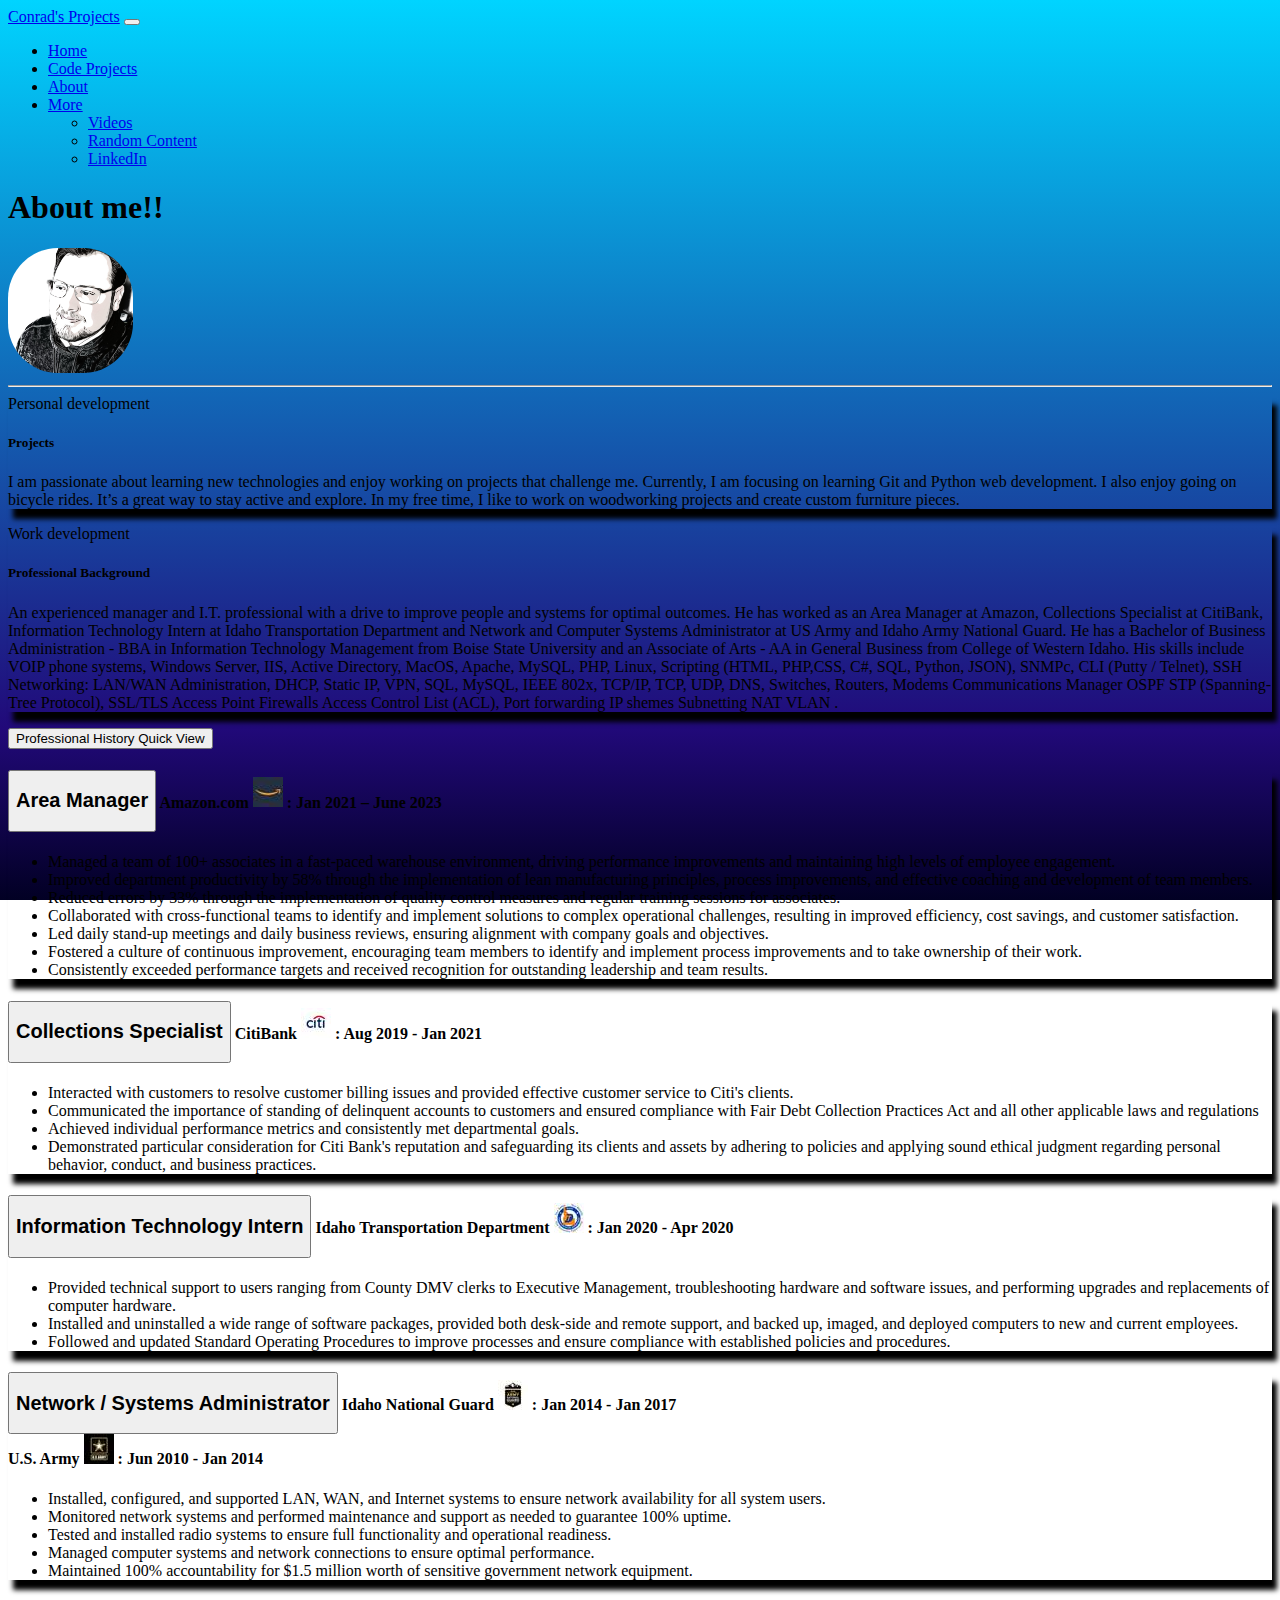
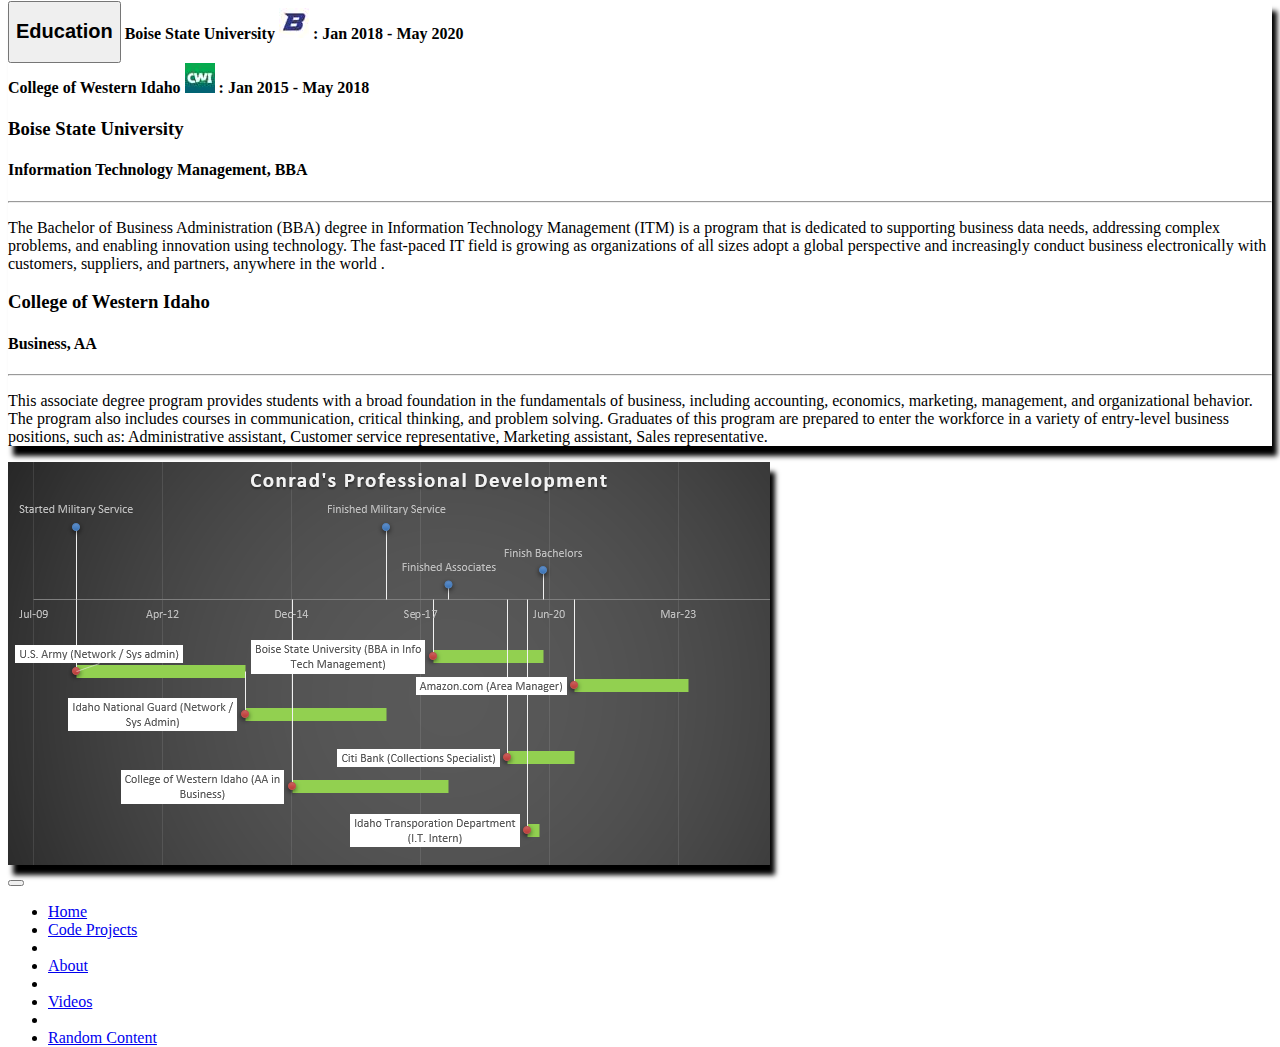
==== about.html @ c10791d1 "updating about style" ====
<!DOCTYPE html>
<html lang="en">
<head>
    <meta charset="UTF-8">
    <meta name="viewport" content="width=device-width, initial-scale=1.0">
    <meta http-equiv="Content-Type" content="text/html" charset="UTF-8">
    <meta name="description" content="This is page is about Conrad's Personal hobbies and professional life!!">
    <meta name="keywords" content="Information Technology, IT Management, Operations Management, Technology professional, Network Administration, personal development, professional development, Server Management, client side Administrationmeta">

    <link rel="apple-touch-icon" sizes="180x180" href="images/apple-touch-icon.png"> 
    <link rel="icon" type="image/png" sizes="32x32" href="images/favicon-32x32.png">
    <link rel="icon" type="image/png" sizes="16x16" href="images/favicon-16x16.png">
    <link rel="manifest" href="images/site.webmanifest">




    <link href="https://cdn.jsdelivr.net/npm/bootstrap@5.3.0/dist/css/bootstrap.min.css" rel="stylesheet" integrity="sha384-9ndCyUaIbzAi2FUVXJi0CjmCapSmO7SnpJef0486qhLnuZ2cdeRhO02iuK6FUUVM" crossorigin="anonymous">
    <script src="https://cdn.jsdelivr.net/npm/bootstrap@5.3.0/dist/js/bootstrap.bundle.min.js" integrity="sha384-geWF76RCwLtnZ8qwWowPQNguL3RmwHVBC9FhGdlKrxdiJJigb/j/68SIy3Te4Bkz" crossorigin="anonymous"></script>
    <script src="https://ajax.googleapis.com/ajax/libs/jquery/3.6.4/jquery.min.js"></script>
    <script src = "script.js"></script> 
    <link rel="stylesheet" href="style.css">

    <title>Conrad's Github About page</title>
</head>
<body>

    

    <div id = "header"></div>

    <div class="container-lg bg-secondary rounded pb-1 ">
        <h1 class = "text-center text-decoration-underline">About me!!</h1>
        <img src="images/Profile.jpg" alt="profile" style="border-radius: 40%;" class="img-thumbnail border-dark img-center mx-auto d-block" width="125px">
        <hr>
      
        <div class="card text-bg-light mb-4 my-box-shadow-black" >
            <div class="card-header">Personal development</div>
            <div class="card-body">
              <h5 class="card-title">Projects</h5>
              <p class="card-text">
                I am passionate about learning new technologies and enjoy working on projects that challenge me. Currently, I am focusing on learning Git and Python web development. I also enjoy going on bicycle rides. It’s a great way to stay active and explore. In my free time, I like to work on woodworking projects and create custom furniture pieces.


              </p>
            </div>
          </div>


        

        <div class="card text-bg-light mb-3 my-box-shadow-black" >
            <div class="card-header">Work development</div>
            <div class="card-body">
              <h5 class="card-title">Professional Background</h5>
              <p class="card-text">An experienced manager and I.T. professional with a drive to improve people and systems for optimal outcomes. He has worked as an Area Manager at Amazon, Collections Specialist at CitiBank, Information Technology Intern at Idaho Transportation Department and Network and Computer Systems Administrator at US Army and Idaho Army National Guard. He has a Bachelor of Business Administration - BBA in Information Technology Management from Boise State University and an Associate of Arts - AA in General Business from College of Western Idaho. His skills include VOIP phone systems, Windows Server, IIS, Active Directory, MacOS, Apache, MySQL, PHP, Linux, Scripting (HTML, PHP,CSS, C#, SQL, Python, JSON), SNMPc, CLI (Putty / Telnet), SSH Networking: LAN/WAN Administration, DHCP, Static IP, VPN, SQL, MySQL, IEEE 802x, TCP/IP, TCP, UDP, DNS, Switches, Routers, Modems Communications Manager OSPF STP (Spanning-Tree Protocol), SSL/TLS Access Point Firewalls Access Control List (ACL), Port forwarding IP shemes Subnetting NAT VLAN .</p>
            </div>
          </div>
          
          
       <!-- Trigger/Open The Modal -->


        <div class="d-grid gap-2 m-3">
            <button type="button" class="btn btn-primary btn-outline-dark btn-lg btn-block " id="myBtn">Professional History Quick View</button>
        </div>
                        <!-- The Modal -->
                        <div id="myModal" class="modal">
    
                            <!-- Modal content -->
                            <div class="modal-content">
                                <div class="text-right mb-3"><span class="close">&times;</span></div>
                              
                              <div id="modalContent"></div>
                            </div>
                          
                          </div> 
    

        <script src ="modalScript.js"></script>   
    
        <div class="accordion accordion-flush" id="accordionFlushExample">
            <div class="accordion-item text-white bg-dark rounded border border-dark mb-3 my-box-shadow-black">
            <h4 class="accordion-header" id="flush-headingOne">
                <button class="accordion-button collapsed text-white bg-info rounded" type="button" data-bs-toggle="collapse" data-bs-target="#flush-collapseOne" aria-expanded="false" aria-controls="flush-collapseOne">
                <h2><b>Area Manager</b></h2>
                </button>
                Amazon.com <img src="images/AmazonLogo.jpg" alt="Amazon"> : Jan 2021 – June 2023 
            </h4>
            <div id="flush-collapseOne" class="accordion-collapse collapse" aria-labelledby="flush-headingOne" data-bs-parent="#accordionFlushExample">
                <div class="accordion-body">
                    <ul>
                        <li>
                            Managed a team of 100+ associates in a fast-paced warehouse environment, driving performance improvements and maintaining high levels of employee engagement. 
                        </li>
                        <li>
                            Improved department productivity by 58% through the implementation of lean
                            manufacturing principles, process improvements, and effective coaching and
                            development of team members.
                        </li>
                        <li>
                            Reduced errors by 33% through the implementation of quality control measures and regular training sessions for associates.
                        </li>
                        <li>
                            Collaborated with cross-functional teams to identify and implement solutions to
                            complex operational challenges, resulting in improved efficiency, cost savings,
                            and customer satisfaction.
                        </li>
                        <li>
                            Led daily stand-up meetings and daily business reviews, ensuring alignment with
                            company goals and objectives.
                        </li>
                        <li>
                            Fostered a culture of continuous improvement, encouraging team members to
                            identify and implement process improvements and to take ownership of their
                            work.
                            
                        </li>
                        <li>
                            Consistently exceeded performance targets and received recognition for
                            outstanding leadership and team results.                          
                        </li>
                    </ul>

                </div>
            </div>
            </div>


            <div class="accordion-item text-white bg-dark rounded border border-dark rounded mb-3 my-box-shadow-black">
                <h4 class="accordion-header" id="flush-headingTwo">
                    <button class="accordion-button collapsed text-white bg-info rounded" type="button" data-bs-toggle="collapse" data-bs-target="#flush-collapseTwo" aria-expanded="false" aria-controls="flush-collapseTwo">
                    <h2><b>Collections Specialist</b></h2>
                    </button>
                    CitiBank <img src="images/CitiBankLogo.jpg" alt="Citi Bank"> : Aug 2019 - Jan 2021 
                </h4>
                <div id="flush-collapseTwo" class="accordion-collapse collapse" aria-labelledby="flush-headingTwo" data-bs-parent="#accordionFlushExample">
                    <div class="accordion-body">
                        <ul>
                            <li>
                                Interacted with customers to resolve customer billing issues and provided effective customer service to Citi's clients.
                            </li>
                            <li>
                                Communicated the importance of standing of delinquent accounts to customers and ensured compliance with Fair Debt Collection Practices Act and all other applicable laws and regulations
                            </li>
                            <li>
                                Achieved individual performance metrics and consistently met departmental goals.
                            </li>
                            <li>
                                Demonstrated particular consideration for Citi Bank's reputation and safeguarding its clients and assets by adhering to policies and applying sound ethical judgment regarding personal behavior, conduct, and business practices. 
                            </li>
                        </ul>
    
                    </div>
                </div>
                </div>
    



                <div class="accordion-item text-white bg-dark rounded border border-dark rounded mb-3 my-box-shadow-black">
                    <h4 class="accordion-header" id="flush-headingThree">
                        <button class="accordion-button collapsed text-white bg-info rounded" type="button" data-bs-toggle="collapse" data-bs-target="#flush-collapseThree" aria-expanded="false" aria-controls="flush-collapseThree">
                        <h2><b>Information Technology Intern</b></h2>
                        </button>
                        Idaho Transportation Department <img src="images/ITDLogo.jpg" alt="ITD Logo"> : Jan 2020 - Apr 2020 
                    </h4>
                    <div id="flush-collapseThree" class="accordion-collapse collapse" aria-labelledby="flush-headingThree" data-bs-parent="#accordionFlushExample">
                        <div class="accordion-body">
                            <ul>
                                <li>
                                    Provided technical support to users ranging from County DMV clerks to Executive Management, troubleshooting hardware and software issues, and performing upgrades and replacements of computer hardware.
                                </li>
                                <li>
                                    Installed and uninstalled a wide range of software packages, provided both desk-side and remote support, and backed up, imaged, and deployed computers to new and current employees.
                                </li>
                                <li>
                                    Followed and updated Standard Operating Procedures to improve processes and ensure compliance with established policies and procedures.
                                </li>

                            </ul>
        
                        </div>
                    </div>
                    </div>





                    <div class="accordion-item text-white bg-dark rounded border border-dark rounded mb-3 my-box-shadow-black">
                        <h4 class="accordion-header" id="flush-headingFour">
                            <button class="accordion-button collapsed text-white bg-info rounded" type="button" data-bs-toggle="collapse" data-bs-target="#flush-collapseFour" aria-expanded="false" aria-controls="flush-collapseFour">
                            <h2><b>Network / Systems Administrator</b></h2>
                            </button>
                            Idaho National Guard <img src="images/IDNGLogo.jpg" alt="Idaho National Guard"> : Jan 2014 - Jan 2017 <br />
                            U.S. Army <img src="images/USArmyLogo.jpg" alt="U.S. Army"> : Jun 2010 - Jan 2014 
                            
                            
                        </h4>
                        <div id="flush-collapseFour" class="accordion-collapse collapse" aria-labelledby="flush-headingFour" data-bs-parent="#accordionFlushExample">
                            <div class="accordion-body">
                                <ul>
                                    <li>
                                        Installed, configured, and supported LAN, WAN, and Internet systems to ensure network availability for all system users.
                                    </li>
                                    <li>
                                        Monitored network systems and performed maintenance and support as needed to guarantee 100% uptime.
                                    </li>
                                    <li>
                                        Tested and installed radio systems to ensure full functionality and operational readiness.
                                    </li>
                                    <li>
                                        Managed computer systems and network connections to ensure optimal performance.
                                    </li>
                                    <li>
                                        Maintained 100% accountability for $1.5 million worth of sensitive government network equipment.
                                    </li>
    
                                </ul>
            
                            </div>
                        </div>
                        </div>



                        <div class="accordion-item text-white bg-dark rounded border border-dark rounded mb-3 my-box-shadow-black">
                            <h4 class="accordion-header" id="flush-headingFive">
                                <button class="accordion-button collapsed text-white bg-success rounded" type="button" data-bs-toggle="collapse" data-bs-target="#flush-collapseFive" aria-expanded="false" aria-controls="flush-collapseFive">
                                <h2><b>Education</b></h2>
                                </button>
                                Boise State University <img src="images/BSULogo.jpg" alt="BSU Logo"> : Jan 2018 - May 2020 <br />
                                College of Western Idaho <img src="images/CWILogo.jpg" alt="CWI logo"> : Jan 2015 - May 2018 <br />                               
                                
                            </h4>
                            <div id="flush-collapseFive" class="accordion-collapse collapse" aria-labelledby="flush-headingFive" data-bs-parent="#accordionFlushExample">
                                <div class="accordion-body">


                                    <h3>Boise State University</h3>
                                    <h4>Information Technology Management, BBA</h4><hr>
                                    <p>
                                        The Bachelor of Business Administration (BBA) degree in Information Technology Management (ITM) is a program that is dedicated to supporting business data needs, addressing complex problems, and enabling innovation using technology. The fast-paced IT field is growing as organizations of all sizes adopt a global perspective and increasingly conduct business electronically with customers, suppliers, and partners, anywhere in the world .
                                    
                                    </p>

                                    <h3>College of Western Idaho</h3>
                                    <h4>Business, AA</h4><hr>
                                    <p>
                                        This associate degree program provides students with a broad foundation in the fundamentals of business, including accounting, economics, marketing, management, and organizational behavior. The program also includes courses in communication, critical thinking, and problem solving. Graduates of this program are prepared to enter the workforce in a variety of entry-level business positions, such as: Administrative assistant, Customer service representative, Marketing assistant,  Sales representative.
                                        
                                    </p>
                
                                </div>
                            </div>
                            </div>












            

           
        </div>



        <img src="images/Conrads Timeline gantt chart.png" class="img-fluid rounded mx-auto d-block m-3 my-box-shadow-black" alt="Graphical Timeline">
    </div>
    <div id="footer"></div>
</body>
</html>
---- style.css ----
html{
    height: 100%;
    background: rgb(2,0,36);
    background: linear-gradient(0deg, rgba(2,0,36,1) 0%, rgba(33,9,121,1) 19%, rgba(0,212,255,1) 100%) fixed no-repeat;
}
body{
    height: 0%;    

}


/* The Modal (background) */
.modal {
    display: none; /* Hidden by default */
    position: fixed; /* Stay in place */
    z-index: 1; /* Sit on top */
    padding-top: 5px; /* Location of the box */
    left: 0;
    top: 0;
    width: 100%; /* Full width */
    height: 100%; /* Full height */
    overflow: auto; /* Enable scroll if needed */
    background-color: rgb(0,0,0); /* Fallback color */
    background-color: rgba(0,0,0,0.4); /* Black w/ opacity */
  }
  
  /* Modal Content */
  .modal-content {
    background-color: #fefefe;
    margin: auto auto auto auto;
    padding: 20px;
    border: 1px solid #888;
    width: 95%;
    height: 99vh;
    overflow-y: auto;
  }
  #modalContent{
    overflow-y: initial;
  }
  /* The Close Button */
  .close {
    color: #aaaaaa;
    float: right;
    font-size: 28px;
    font-weight: bold;
  }
  
  .close:hover,
  .close:focus {
    color: #000;
    text-decoration: none;
    cursor: pointer;
  }

  .my-box-shadow-green{
    box-shadow: 5px 10px 5px green;
  }
  .my-box-shadow-black{
    box-shadow: 5px 10px 5px black;
  }
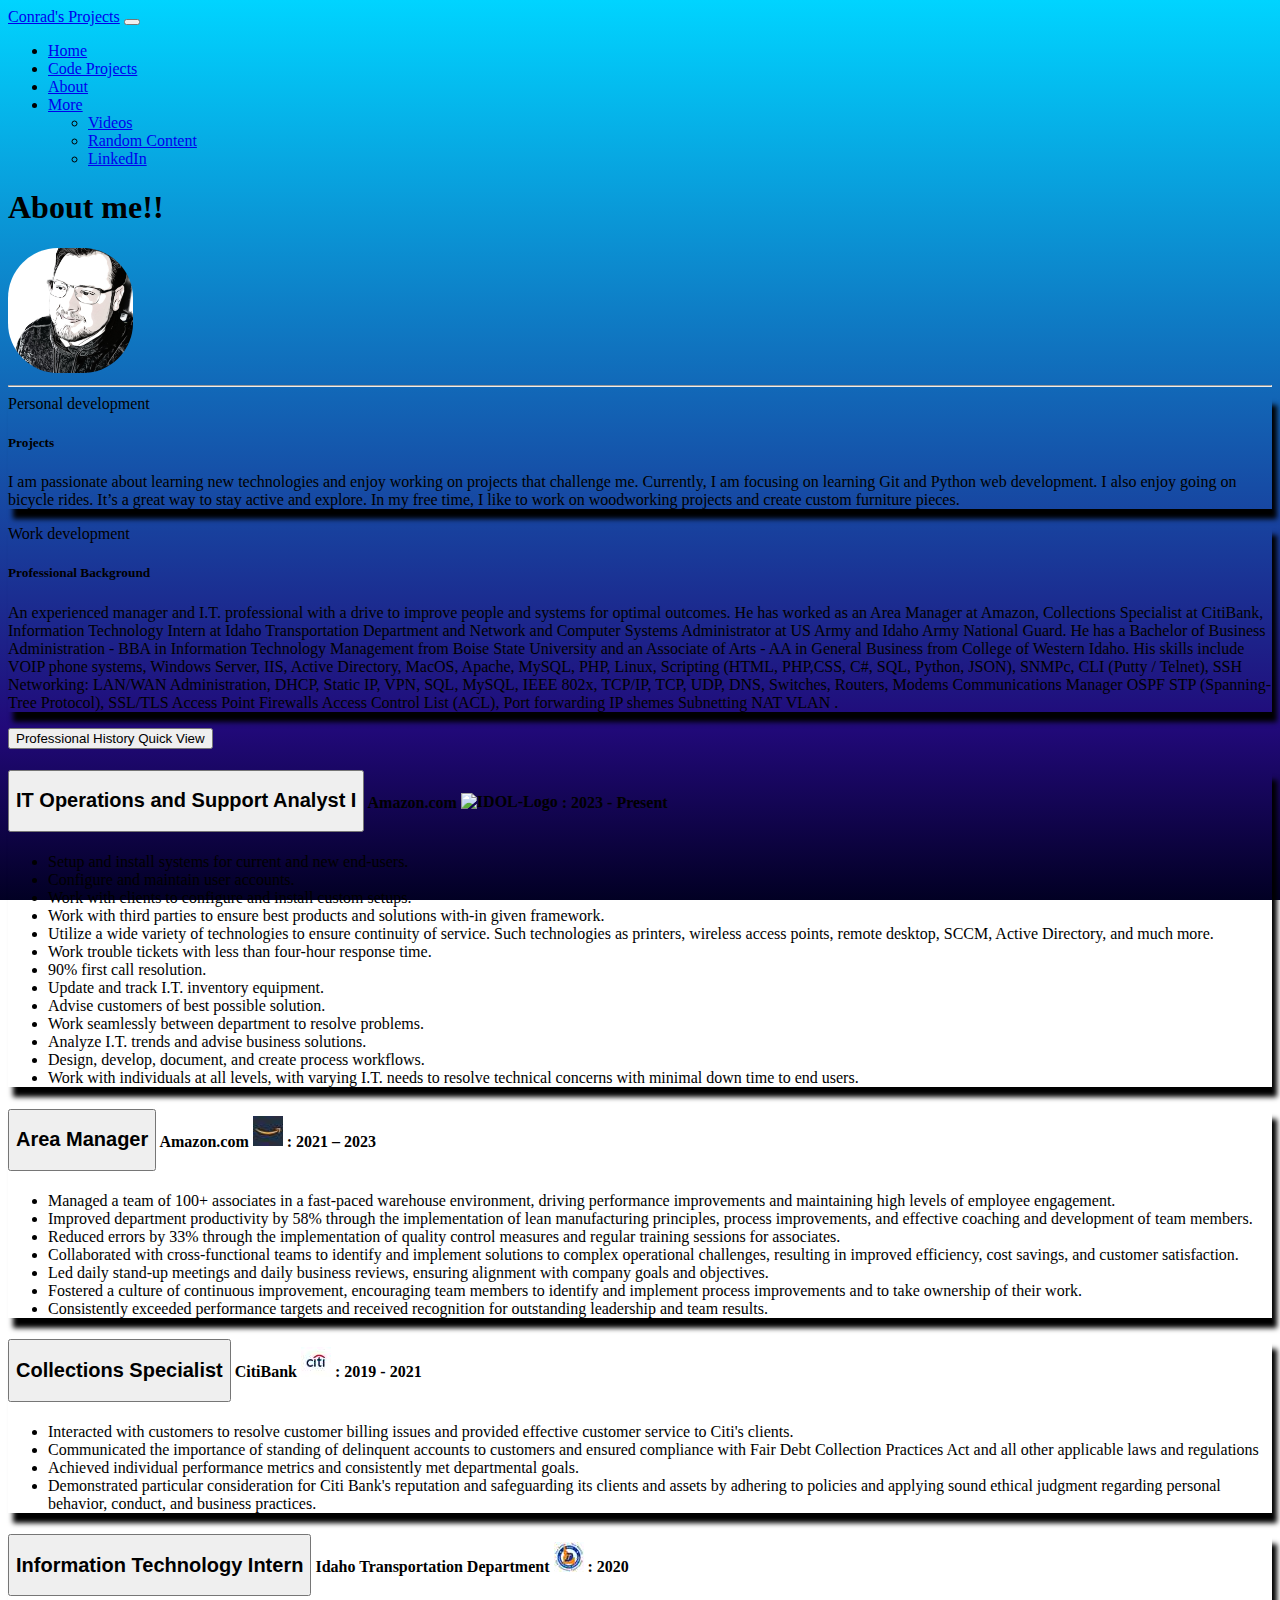
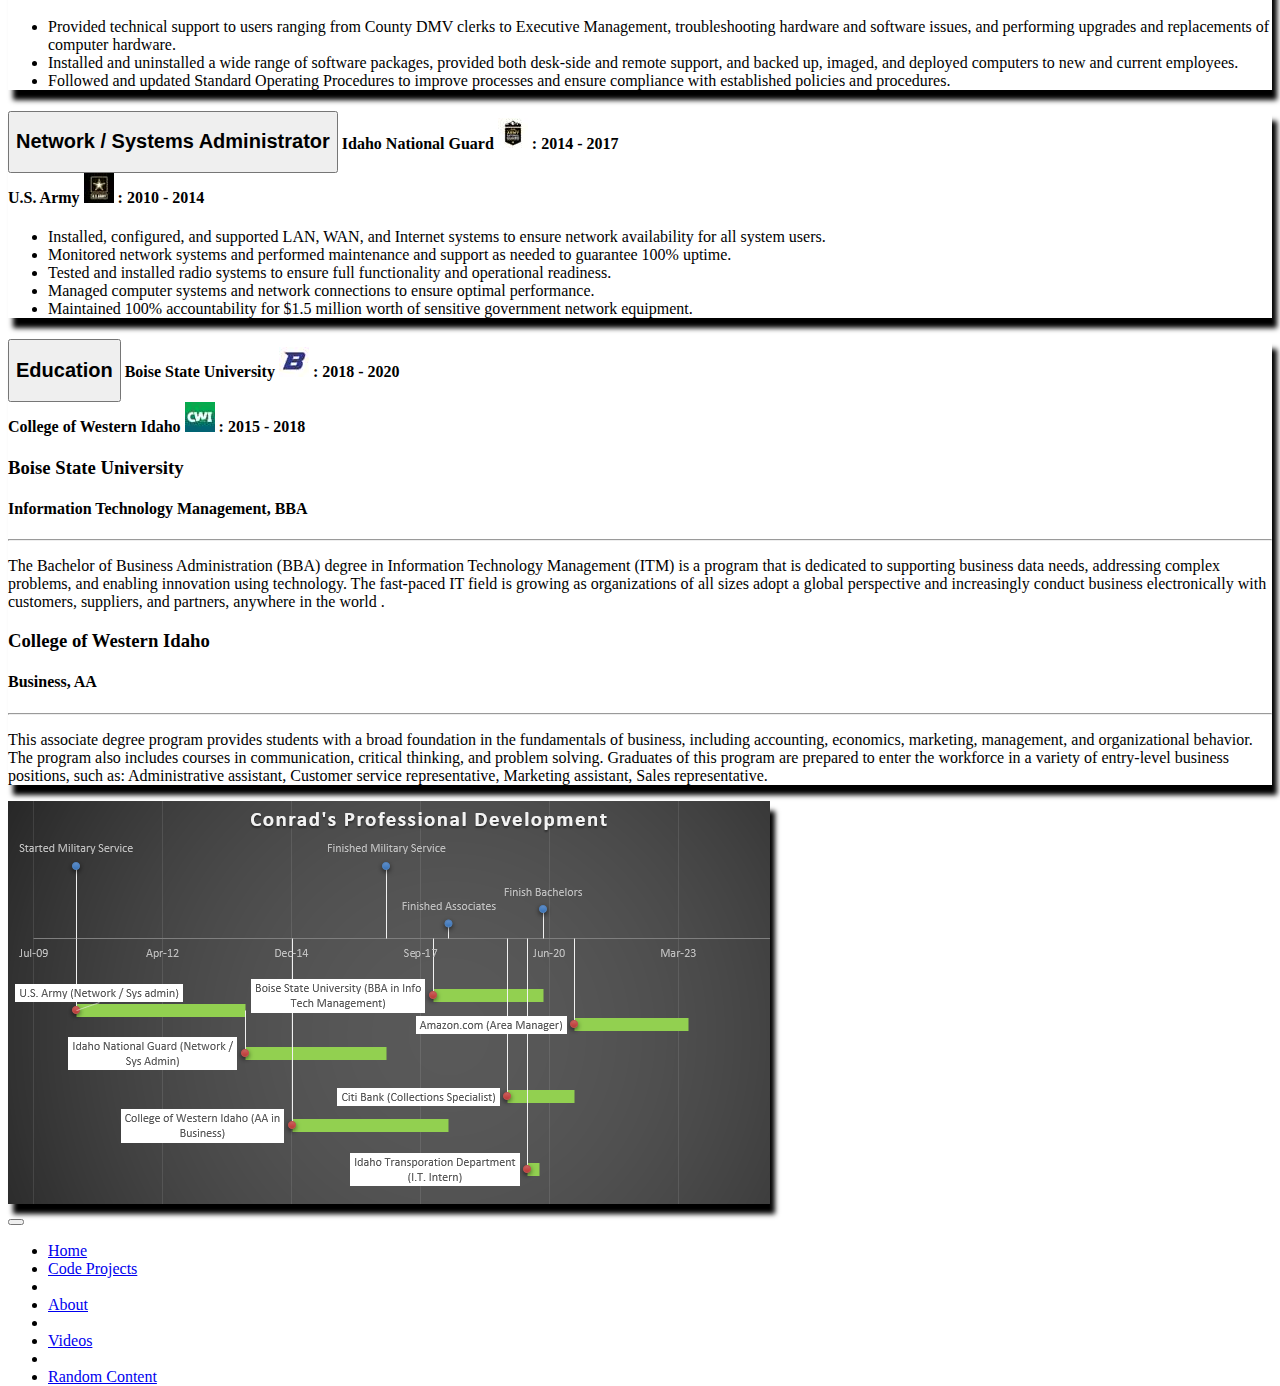
==== commit 4d6a6a2f: "Updated Idaho DOL and Dates" ====
--- a/about.html
+++ b/about.html
@@ -69,7 +69,7 @@
     
                             <!-- Modal content -->
                             <div class="modal-content">
-                                <div class="text-right mb-3"><span class="close">&times;</span></div>
+                                <div class="text-right mb-3 bg-light text-dark rounded my-box-shadow-lightgrey"><span class="close">&times; &nbsp;</span></div>
                               
                               <div id="modalContent"></div>
                             </div>
@@ -78,14 +78,85 @@
     
 
         <script src ="modalScript.js"></script>   
-    
+
+
+
+
+
+        <div class="accordion accordion-flush" id="accordionFlushExample">
+            <div class="accordion-item text-white bg-dark rounded border border-dark mb-3 my-box-shadow-black">
+            <h4 class="accordion-header" id="flush-headingOne">
+                <button class="accordion-button collapsed text-white bg-info rounded" type="button" data-bs-toggle="collapse" data-bs-target="#flush-collapseOne" aria-expanded="false" aria-controls="flush-collapseOne">
+                <h2><b>IT Operations and Support Analyst I</b></h2>
+                </button>
+                Amazon.com <img src="IDOL-Logo.jpg" alt="IDOL-Logo"> : 2023 - Present 
+            </h4>
+            <div id="flush-collapseOne" class="accordion-collapse collapse" aria-labelledby="flush-headingOne" data-bs-parent="#accordionFlushExample">
+                <div class="accordion-body">
+                <ul>
+                    <li>
+                        Setup and install systems for current and new end-users. 
+                    </li>
+                    <li>
+                        Configure and maintain user accounts.
+                    </li>                   
+                     <li>
+                        Work with clients to configure and install custom setups.
+                    </li>
+                    <li>
+                        Work with third parties to ensure best products and solutions with-in given framework. 
+                    </li>
+                    <li>
+                        Utilize a wide variety of technologies to ensure continuity of service. Such technologies as printers, wireless access points, remote desktop, SCCM, Active Directory, and much more.
+                    </li>
+                    <li>
+                        Work trouble tickets with less than four-hour response time. 
+                    </li>         
+                    <li>
+                        90% first call resolution. 
+                    </li>
+                    <li>
+                        Update and track I.T. inventory equipment.  
+                    </li>
+                    <li>
+                        Advise customers of best possible solution. 
+                    </li>
+                    <li>
+                        Work seamlessly between department to resolve problems. 
+                    </li>
+                    <li>
+                        Analyze I.T. trends and advise business solutions. 
+                    </li>
+                    <li>
+                        Design, develop, document, and create process workflows. 
+                    </li>
+                     <li>
+                        Work with individuals at all levels, with varying I.T. needs to resolve technical concerns with minimal down time to end users. 
+                    </li>
+                           
+              
+
+                </ul>
+
+                </div>
+            </div>
+            </div>
+
+
+
+
+
+
+
+
+        
         <div class="accordion accordion-flush" id="accordionFlushExample">
             <div class="accordion-item text-white bg-dark rounded border border-dark mb-3 my-box-shadow-black">
             <h4 class="accordion-header" id="flush-headingOne">
                 <button class="accordion-button collapsed text-white bg-info rounded" type="button" data-bs-toggle="collapse" data-bs-target="#flush-collapseOne" aria-expanded="false" aria-controls="flush-collapseOne">
                 <h2><b>Area Manager</b></h2>
                 </button>
-                Amazon.com <img src="images/AmazonLogo.jpg" alt="Amazon"> : Jan 2021 – June 2023 
+                Amazon.com <img src="images/AmazonLogo.jpg" alt="Amazon"> : 2021 – 2023 
             </h4>
             <div id="flush-collapseOne" class="accordion-collapse collapse" aria-labelledby="flush-headingOne" data-bs-parent="#accordionFlushExample">
                 <div class="accordion-body">
@@ -132,7 +203,7 @@
                     <button class="accordion-button collapsed text-white bg-info rounded" type="button" data-bs-toggle="collapse" data-bs-target="#flush-collapseTwo" aria-expanded="false" aria-controls="flush-collapseTwo">
                     <h2><b>Collections Specialist</b></h2>
                     </button>
-                    CitiBank <img src="images/CitiBankLogo.jpg" alt="Citi Bank"> : Aug 2019 - Jan 2021 
+                    CitiBank <img src="images/CitiBankLogo.jpg" alt="Citi Bank"> : 2019 - 2021 
                 </h4>
                 <div id="flush-collapseTwo" class="accordion-collapse collapse" aria-labelledby="flush-headingTwo" data-bs-parent="#accordionFlushExample">
                     <div class="accordion-body">
@@ -163,7 +234,7 @@
                         <button class="accordion-button collapsed text-white bg-info rounded" type="button" data-bs-toggle="collapse" data-bs-target="#flush-collapseThree" aria-expanded="false" aria-controls="flush-collapseThree">
                         <h2><b>Information Technology Intern</b></h2>
                         </button>
-                        Idaho Transportation Department <img src="images/ITDLogo.jpg" alt="ITD Logo"> : Jan 2020 - Apr 2020 
+                        Idaho Transportation Department <img src="images/ITDLogo.jpg" alt="ITD Logo"> : 2020
                     </h4>
                     <div id="flush-collapseThree" class="accordion-collapse collapse" aria-labelledby="flush-headingThree" data-bs-parent="#accordionFlushExample">
                         <div class="accordion-body">
@@ -193,8 +264,8 @@
                             <button class="accordion-button collapsed text-white bg-info rounded" type="button" data-bs-toggle="collapse" data-bs-target="#flush-collapseFour" aria-expanded="false" aria-controls="flush-collapseFour">
                             <h2><b>Network / Systems Administrator</b></h2>
                             </button>
-                            Idaho National Guard <img src="images/IDNGLogo.jpg" alt="Idaho National Guard"> : Jan 2014 - Jan 2017 <br />
-                            U.S. Army <img src="images/USArmyLogo.jpg" alt="U.S. Army"> : Jun 2010 - Jan 2014 
+                            Idaho National Guard <img src="images/IDNGLogo.jpg" alt="Idaho National Guard"> : 2014 - 2017 <br />
+                            U.S. Army <img src="images/USArmyLogo.jpg" alt="U.S. Army"> : 2010 - 2014 
                             
                             
                         </h4>
@@ -230,8 +301,8 @@
                                 <button class="accordion-button collapsed text-white bg-success rounded" type="button" data-bs-toggle="collapse" data-bs-target="#flush-collapseFive" aria-expanded="false" aria-controls="flush-collapseFive">
                                 <h2><b>Education</b></h2>
                                 </button>
-                                Boise State University <img src="images/BSULogo.jpg" alt="BSU Logo"> : Jan 2018 - May 2020 <br />
-                                College of Western Idaho <img src="images/CWILogo.jpg" alt="CWI logo"> : Jan 2015 - May 2018 <br />                               
+                                Boise State University <img src="images/BSULogo.jpg" alt="BSU Logo"> : 2018 - 2020 <br />
+                                College of Western Idaho <img src="images/CWILogo.jpg" alt="CWI logo"> : 2015 - 2018 <br />                               
                                 
                             </h4>
                             <div id="flush-collapseFive" class="accordion-collapse collapse" aria-labelledby="flush-headingFive" data-bs-parent="#accordionFlushExample">
@@ -278,4 +349,4 @@
     </div>
     <div id="footer"></div>
 </body>
-</html>+</html>
--- a/style.css
+++ b/style.css
@@ -30,7 +30,7 @@
     margin: auto auto auto auto;
     padding: 20px;
     border: 1px solid #888;
-    width: 95%;
+    width: 85%;
     height: 99vh;
     overflow-y: auto;
   }
@@ -57,4 +57,197 @@
   }
   .my-box-shadow-black{
     box-shadow: 5px 10px 5px black;
+  }
+
+  .my-box-shadow-lightgrey{
+    box-shadow: 3px 6px lightgray;
+  }
+
+
+
+  
+
+  .calc-background{
+    background-color: rgb(51, 84, 84);
+    display: flex;
+    justify-content: center;
+    align-items: center;
+    
+    
+  }
+
+  .calculator{
+    background-color: rgb(211, 211, 211);
+    padding: 20px;
+    border-radius: 10px;
+    border-style: double;
+    border-color: rgb(0,0,0);
+    
+  }
+
+  
+  .buttons{
+    width: 232px;
+    display: flex;
+    flex-wrap: wrap;
+       
+  }
+
+ .calculator button{
+    background-color: rgb(139, 129, 129);
+    border-color: rgb(51, 84, 84);
+    color:rgb(255, 255, 255);
+    font-size: 40px;
+    width: 50px;
+    height: 50px;
+    border-radius: 25px;
+    margin: 2px;
+    
+    
+
+  }
+
+  .screen{
+    width: 224px;
+    background-color: rgb(176, 205, 176);
+    font-size: 40px;
+    text-align: end;
+    padding: 4px ;
+    border-radius: 5px;
+    border-style: double;
+    border-color: rgb(0,0,0);
+  }
+
+  button:hover{
+    background-color: rgb(111, 110, 110);
+  }
+
+  button:active{
+    background-color: rgb(52, 6, 6);
+  }
+
+  #equals{
+    background-color: rgb(218,2,2);
+  }
+
+  #equals:hover{
+    background-color: rgb(198, 1, 1);
+  }
+
+  #clear{
+    width: 100%;
+    background-color: rgb(103, 103, 54);
+    font-size: 30px;
+
+  }
+
+  #clear:hover{
+    background-color: rgb(252, 201, 17)
+  }
+
+  .todoContainer{
+    width: 100%;
+    height: auto;
+    background: linear-gradient(135deg, #153677, #4e085f);
+    padding: 10px;
+    border-radius: 5px;
+
+  }
+
+  .todo-app{
+    width: 100%;
+    max-width: 540px;
+    background-color: rgb(147, 144, 144);
+    border-radius: 5px;
+    margin: 100px, auto, auto;
+    padding: 30px;
+
+  }
+
+  .todo-app h2{
+    color:rgb(52, 6, 6);
+    display: flex;
+    align-items: center;
+    margin-bottom: 10px;
+
+  }
+
+  .todo-Row{
+    display: flex;
+    align-items: center;
+    justify-content: space-between;
+    background: rgb(82, 80, 80);
+    border-radius: 20px;
+    padding-left: 5px;
+    margin-bottom: 15px;
+  
+
+  }
+  #input-box{
+    flex: 1;
+    border: none;
+    outline: none;
+    background: transparent;
+    padding: 5px;
+    font-weight: 14px;
+    color: rgb(255, 255, 255);
+  }
+
+  .todo-app button{
+    border: none;
+    outline: none;
+    padding: 5px 15px;
+    background-color: rgb(31, 39, 31);
+    color: rgb(211, 211, 211);
+    font-size: 15px;
+    cursor: pointer;
+    border-radius: 35px;
+
+  }
+
+  .todo-app ul li{
+    list-style:none ;
+    font-size: 15px;
+    padding: 7px 0px 5px 30px;
+    user-select: none;
+    cursor: pointer;
+    position: relative;
+  }
+
+  .todo-app ul li::before{
+    content: '';
+    color: rgb(0,0,0);
+    position: absolute;
+    height: 25px;
+    width: 25px;
+    border-radius: 50%;
+    background-image: url(images/unchecked.png);
+    background-size: cover;
+    top: 6px;
+    left: -15px;
+  }
+  
+  .todo-app ul li.checked{
+    color:#555;
+    text-decoration: line-through;
+  }
+  .todo-app ul li.checked::before {
+    background-image: url(images/checked.png);
+  }
+
+  .todo-app ul li span{
+    position:absolute;
+    right: 0;
+    top: -5px;
+    width: 40px;
+    height: 40px;
+    font-size: 22px;
+    color: rgb(198, 1, 1);
+    line-height: 45px;
+    text-align: center;
+  }
+
+  ul li span:hover{
+    background-color: rgb(111, 110, 110);
+    border-radius: 40%;
   }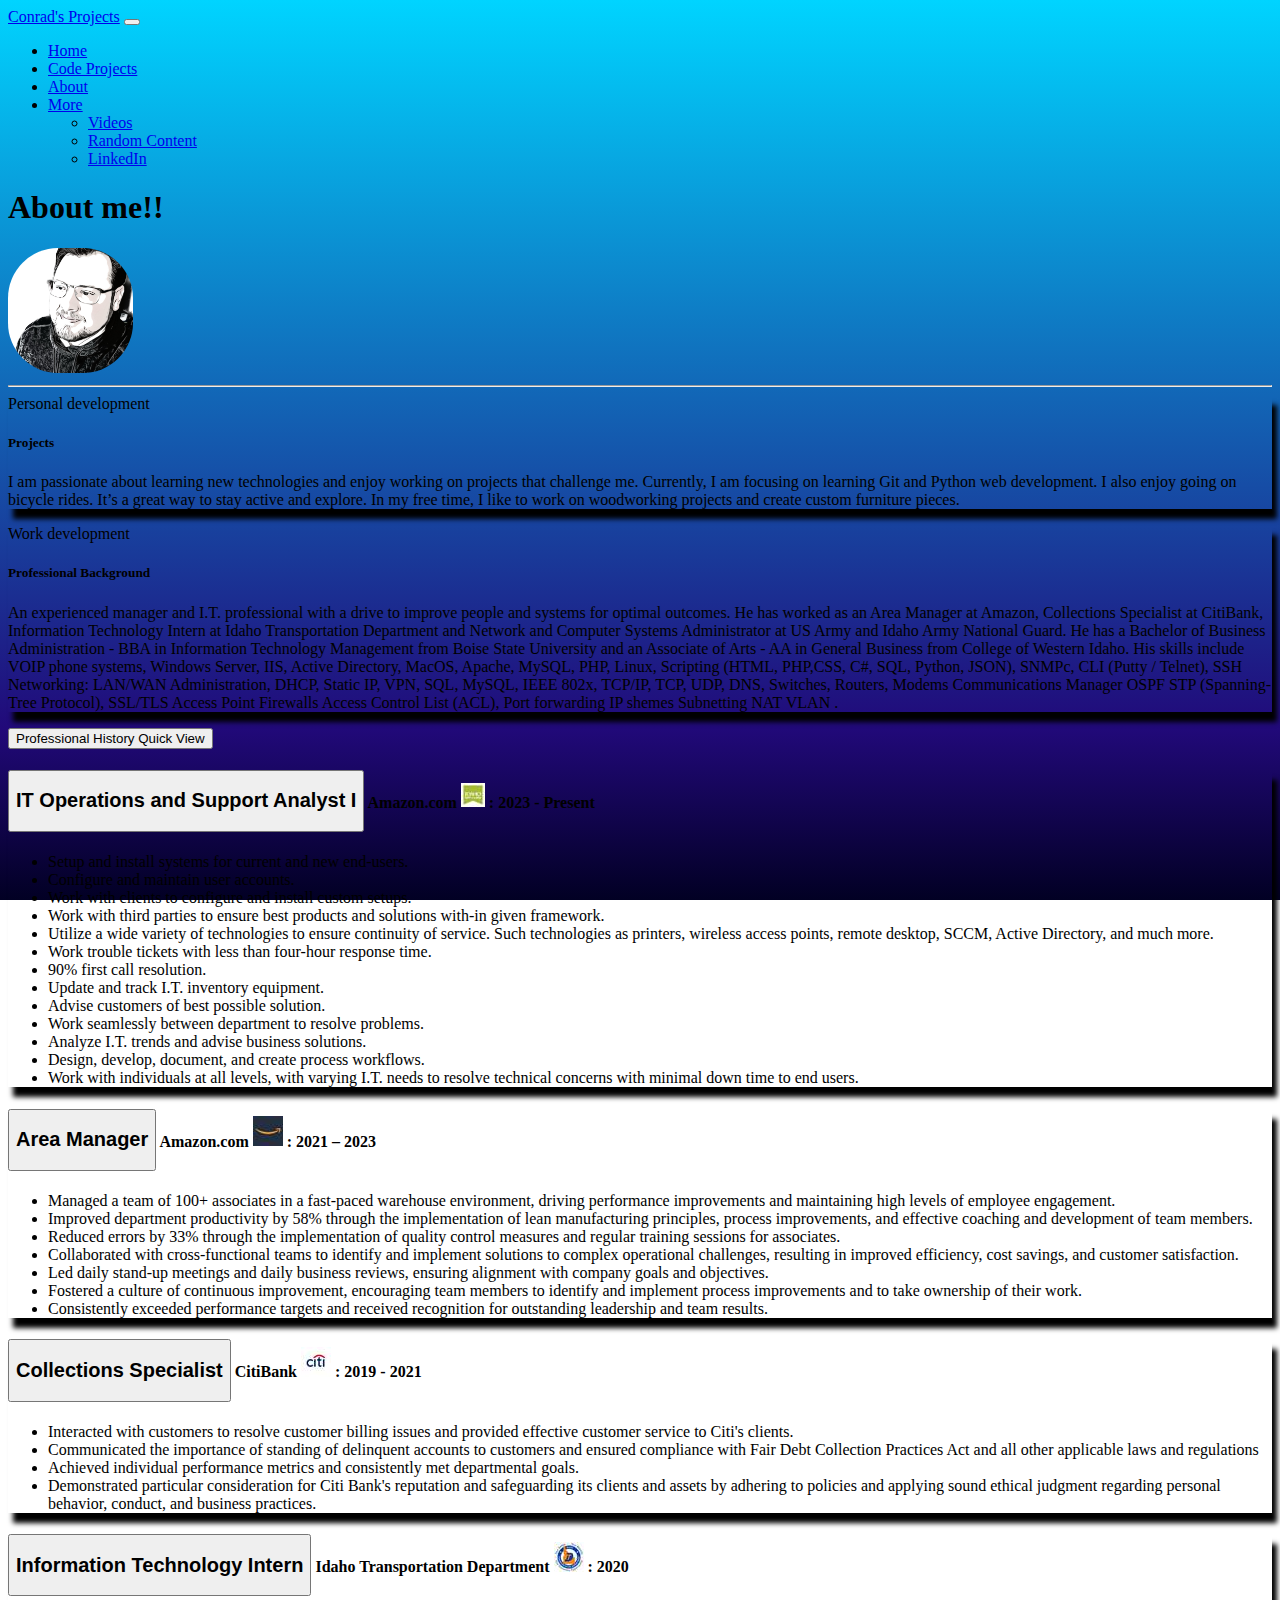
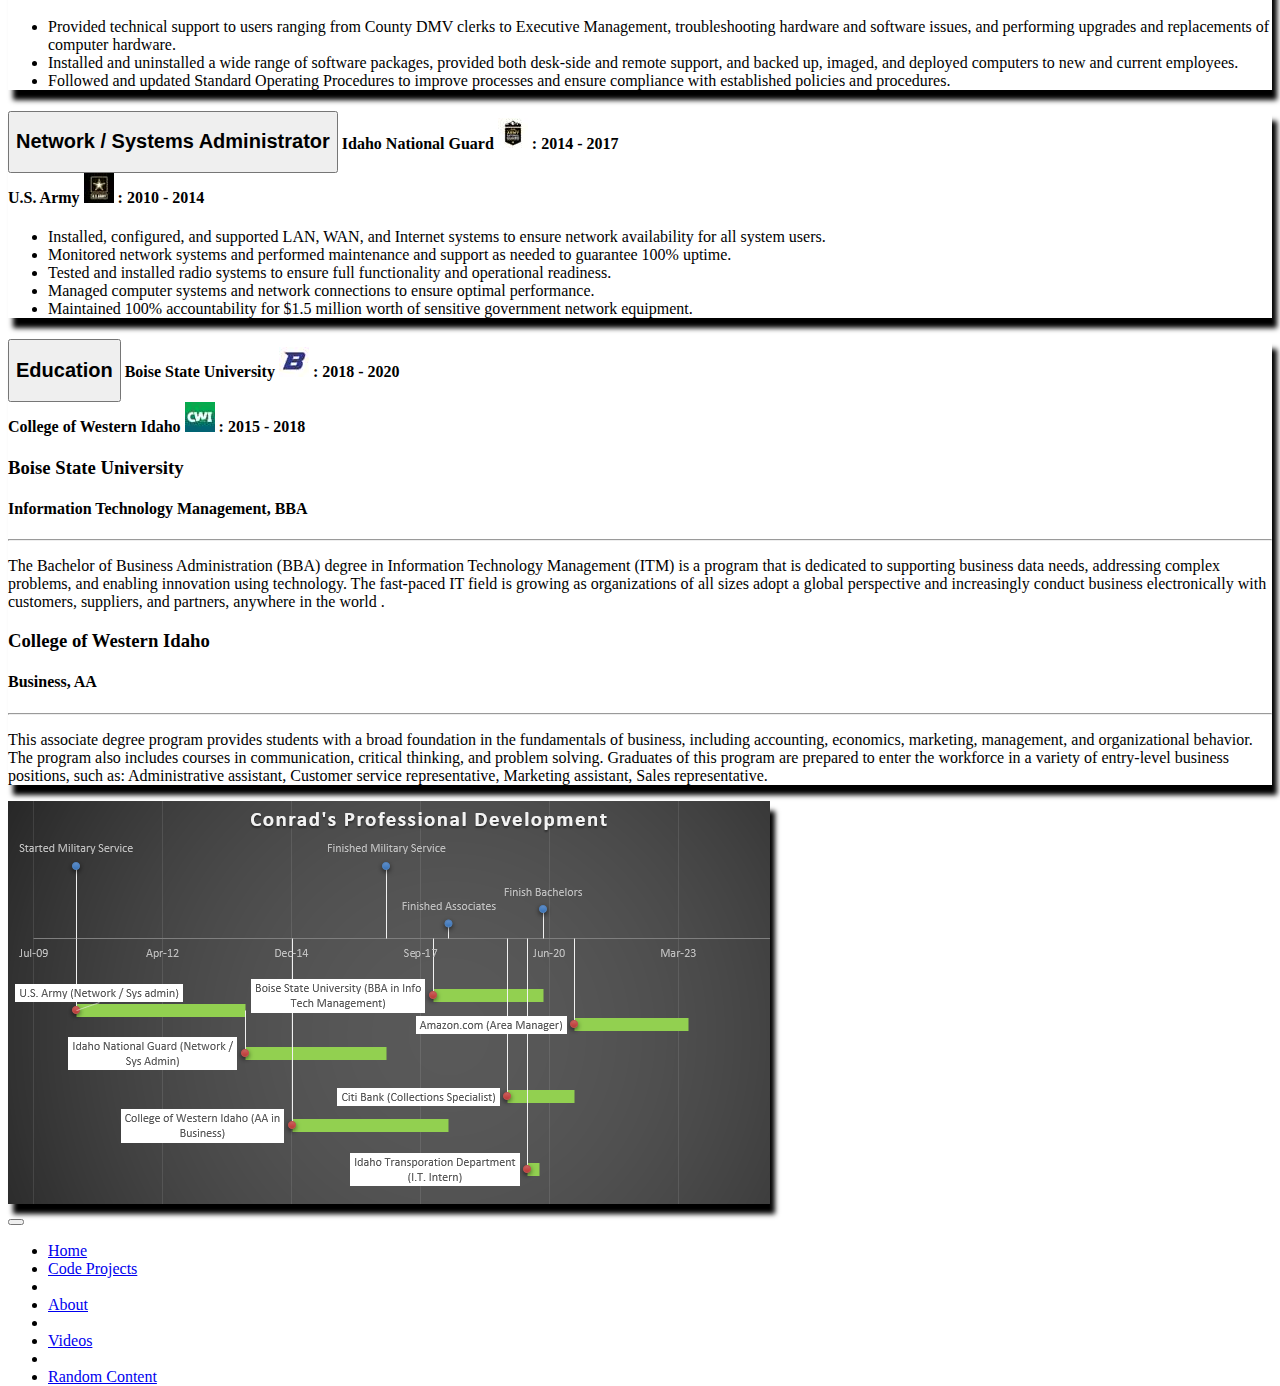
==== commit 80b458a5: "Update about.html" ====
--- a/about.html
+++ b/about.html
@@ -89,7 +89,7 @@
                 <button class="accordion-button collapsed text-white bg-info rounded" type="button" data-bs-toggle="collapse" data-bs-target="#flush-collapseOne" aria-expanded="false" aria-controls="flush-collapseOne">
                 <h2><b>IT Operations and Support Analyst I</b></h2>
                 </button>
-                Amazon.com <img src="IDOL-Logo.jpg" alt="IDOL-Logo"> : 2023 - Present 
+                Amazon.com <img src="images/IDOL-Logo.jpg" alt="IDOL-Logo"> : 2023 - Present 
             </h4>
             <div id="flush-collapseOne" class="accordion-collapse collapse" aria-labelledby="flush-headingOne" data-bs-parent="#accordionFlushExample">
                 <div class="accordion-body">
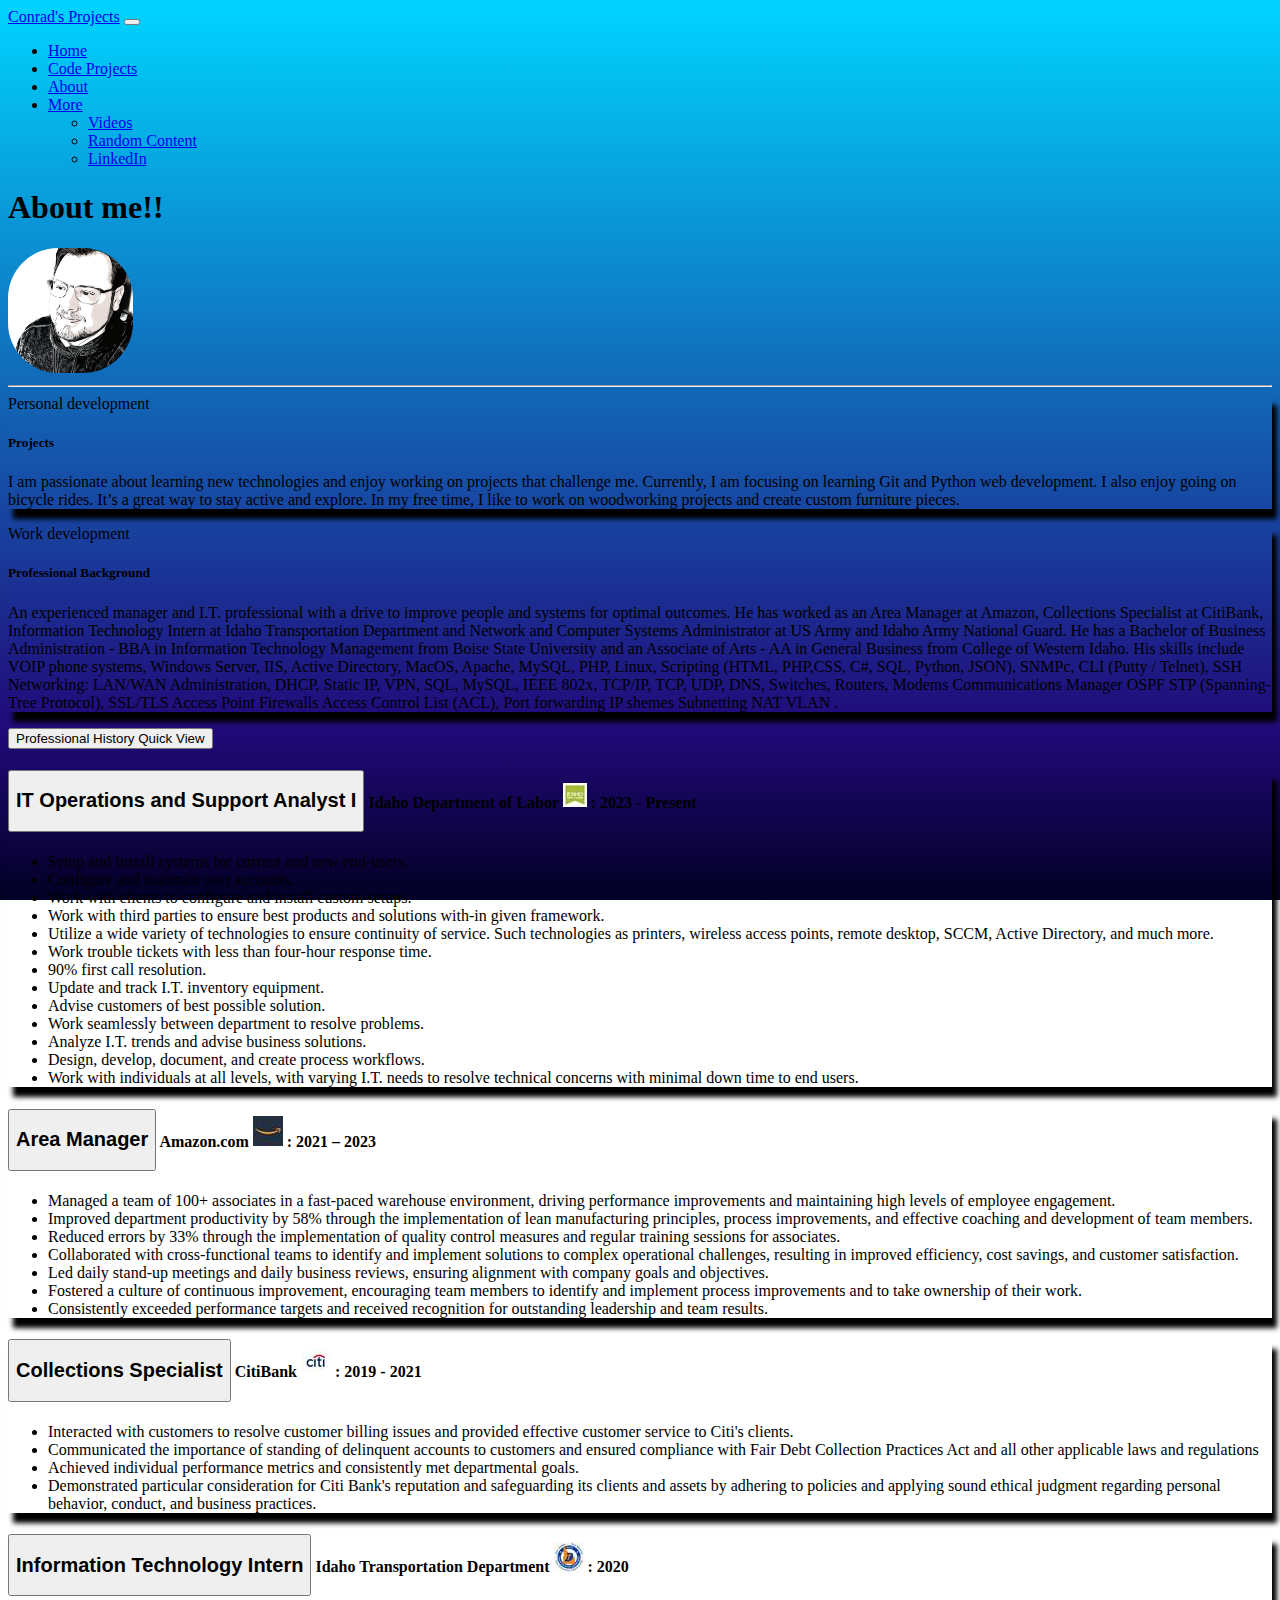
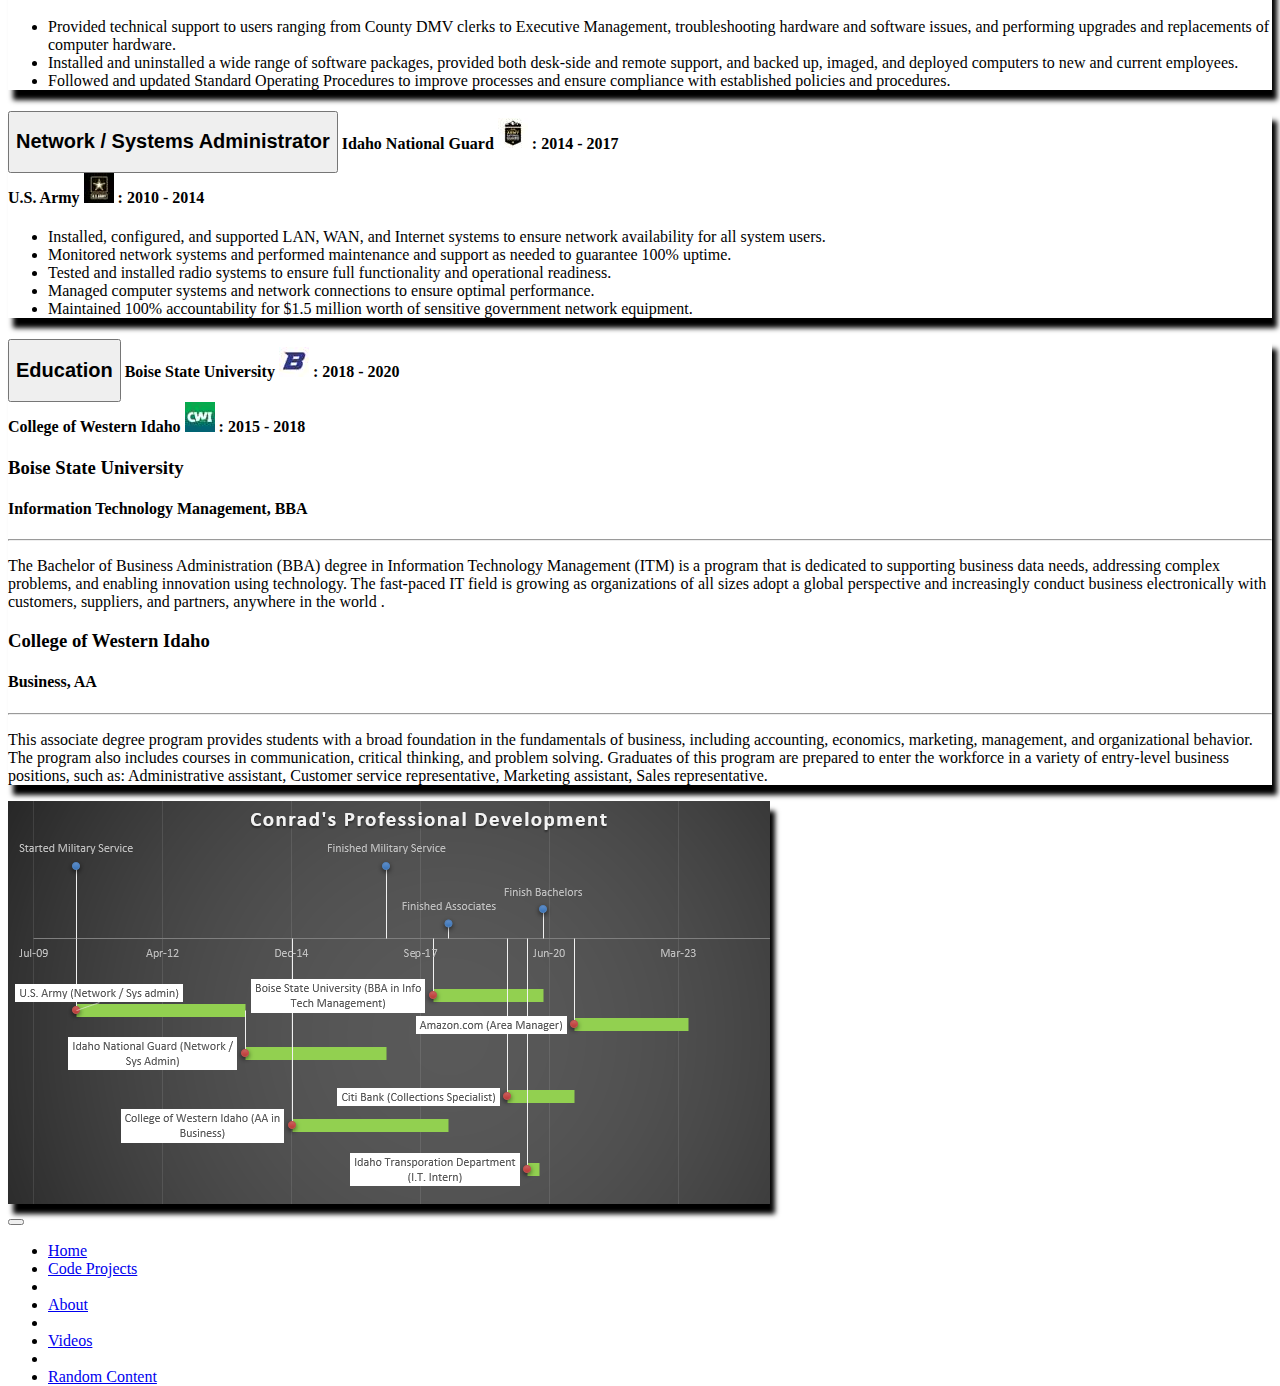
==== commit cf58e3a6: "Update about.html" ====
--- a/about.html
+++ b/about.html
@@ -89,7 +89,7 @@
                 <button class="accordion-button collapsed text-white bg-info rounded" type="button" data-bs-toggle="collapse" data-bs-target="#flush-collapseOne" aria-expanded="false" aria-controls="flush-collapseOne">
                 <h2><b>IT Operations and Support Analyst I</b></h2>
                 </button>
-                Amazon.com <img src="images/IDOL-Logo.jpg" alt="IDOL-Logo"> : 2023 - Present 
+                Idaho Department of Labor <img src="images/IDOL-Logo.jpg" alt="IDOL-Logo"> : 2023 - Present 
             </h4>
             <div id="flush-collapseOne" class="accordion-collapse collapse" aria-labelledby="flush-headingOne" data-bs-parent="#accordionFlushExample">
                 <div class="accordion-body">
@@ -152,8 +152,8 @@
         
         <div class="accordion accordion-flush" id="accordionFlushExample">
             <div class="accordion-item text-white bg-dark rounded border border-dark mb-3 my-box-shadow-black">
-            <h4 class="accordion-header" id="flush-headingOne">
-                <button class="accordion-button collapsed text-white bg-info rounded" type="button" data-bs-toggle="collapse" data-bs-target="#flush-collapseOne" aria-expanded="false" aria-controls="flush-collapseOne">
+            <h4 class="accordion-header" id="flush-headingTwo">
+                <button class="accordion-button collapsed text-white bg-info rounded" type="button" data-bs-toggle="collapse" data-bs-target="#flush-collapseTwo" aria-expanded="false" aria-controls="flush-collapseTwo">
                 <h2><b>Area Manager</b></h2>
                 </button>
                 Amazon.com <img src="images/AmazonLogo.jpg" alt="Amazon"> : 2021 – 2023 
@@ -199,13 +199,13 @@
 
 
             <div class="accordion-item text-white bg-dark rounded border border-dark rounded mb-3 my-box-shadow-black">
-                <h4 class="accordion-header" id="flush-headingTwo">
-                    <button class="accordion-button collapsed text-white bg-info rounded" type="button" data-bs-toggle="collapse" data-bs-target="#flush-collapseTwo" aria-expanded="false" aria-controls="flush-collapseTwo">
+                <h4 class="accordion-header" id="flush-headingThree">
+                    <button class="accordion-button collapsed text-white bg-info rounded" type="button" data-bs-toggle="collapse" data-bs-target="#flush-collapseThree" aria-expanded="false" aria-controls="flush-collapseThree">
                     <h2><b>Collections Specialist</b></h2>
                     </button>
                     CitiBank <img src="images/CitiBankLogo.jpg" alt="Citi Bank"> : 2019 - 2021 
                 </h4>
-                <div id="flush-collapseTwo" class="accordion-collapse collapse" aria-labelledby="flush-headingTwo" data-bs-parent="#accordionFlushExample">
+                <div id="flush-collapseThree" class="accordion-collapse collapse" aria-labelledby="flush-headingThree" data-bs-parent="#accordionFlushExample">
                     <div class="accordion-body">
                         <ul>
                             <li>
@@ -230,13 +230,13 @@
 
 
                 <div class="accordion-item text-white bg-dark rounded border border-dark rounded mb-3 my-box-shadow-black">
-                    <h4 class="accordion-header" id="flush-headingThree">
-                        <button class="accordion-button collapsed text-white bg-info rounded" type="button" data-bs-toggle="collapse" data-bs-target="#flush-collapseThree" aria-expanded="false" aria-controls="flush-collapseThree">
+                    <h4 class="accordion-header" id="flush-headingFour">
+                        <button class="accordion-button collapsed text-white bg-info rounded" type="button" data-bs-toggle="collapse" data-bs-target="#flush-collapseFour" aria-expanded="false" aria-controls="flush-collapseFour">
                         <h2><b>Information Technology Intern</b></h2>
                         </button>
                         Idaho Transportation Department <img src="images/ITDLogo.jpg" alt="ITD Logo"> : 2020
                     </h4>
-                    <div id="flush-collapseThree" class="accordion-collapse collapse" aria-labelledby="flush-headingThree" data-bs-parent="#accordionFlushExample">
+                    <div id="flush-collapseThree" class="accordion-collapse collapse" aria-labelledby="flush-headingFour" data-bs-parent="#accordionFlushExample">
                         <div class="accordion-body">
                             <ul>
                                 <li>
@@ -260,8 +260,8 @@
 
 
                     <div class="accordion-item text-white bg-dark rounded border border-dark rounded mb-3 my-box-shadow-black">
-                        <h4 class="accordion-header" id="flush-headingFour">
-                            <button class="accordion-button collapsed text-white bg-info rounded" type="button" data-bs-toggle="collapse" data-bs-target="#flush-collapseFour" aria-expanded="false" aria-controls="flush-collapseFour">
+                        <h4 class="accordion-header" id="flush-headingFive">
+                            <button class="accordion-button collapsed text-white bg-info rounded" type="button" data-bs-toggle="collapse" data-bs-target="#flush-collapseFive" aria-expanded="false" aria-controls="flush-collapseFive">
                             <h2><b>Network / Systems Administrator</b></h2>
                             </button>
                             Idaho National Guard <img src="images/IDNGLogo.jpg" alt="Idaho National Guard"> : 2014 - 2017 <br />
@@ -269,7 +269,7 @@
                             
                             
                         </h4>
-                        <div id="flush-collapseFour" class="accordion-collapse collapse" aria-labelledby="flush-headingFour" data-bs-parent="#accordionFlushExample">
+                        <div id="flush-collapseFour" class="accordion-collapse collapse" aria-labelledby="flush-headingFive" data-bs-parent="#accordionFlushExample">
                             <div class="accordion-body">
                                 <ul>
                                     <li>
@@ -297,15 +297,15 @@
 
 
                         <div class="accordion-item text-white bg-dark rounded border border-dark rounded mb-3 my-box-shadow-black">
-                            <h4 class="accordion-header" id="flush-headingFive">
-                                <button class="accordion-button collapsed text-white bg-success rounded" type="button" data-bs-toggle="collapse" data-bs-target="#flush-collapseFive" aria-expanded="false" aria-controls="flush-collapseFive">
+                            <h4 class="accordion-header" id="flush-headingSix">
+                                <button class="accordion-button collapsed text-white bg-success rounded" type="button" data-bs-toggle="collapse" data-bs-target="#flush-collapseSix" aria-expanded="false" aria-controls="flush-collapseSix">
                                 <h2><b>Education</b></h2>
                                 </button>
                                 Boise State University <img src="images/BSULogo.jpg" alt="BSU Logo"> : 2018 - 2020 <br />
                                 College of Western Idaho <img src="images/CWILogo.jpg" alt="CWI logo"> : 2015 - 2018 <br />                               
                                 
                             </h4>
-                            <div id="flush-collapseFive" class="accordion-collapse collapse" aria-labelledby="flush-headingFive" data-bs-parent="#accordionFlushExample">
+                            <div id="flush-collapsesix" class="accordion-collapse collapse" aria-labelledby="flush-headingSix" data-bs-parent="#accordionFlushExample">
                                 <div class="accordion-body">
 
 
